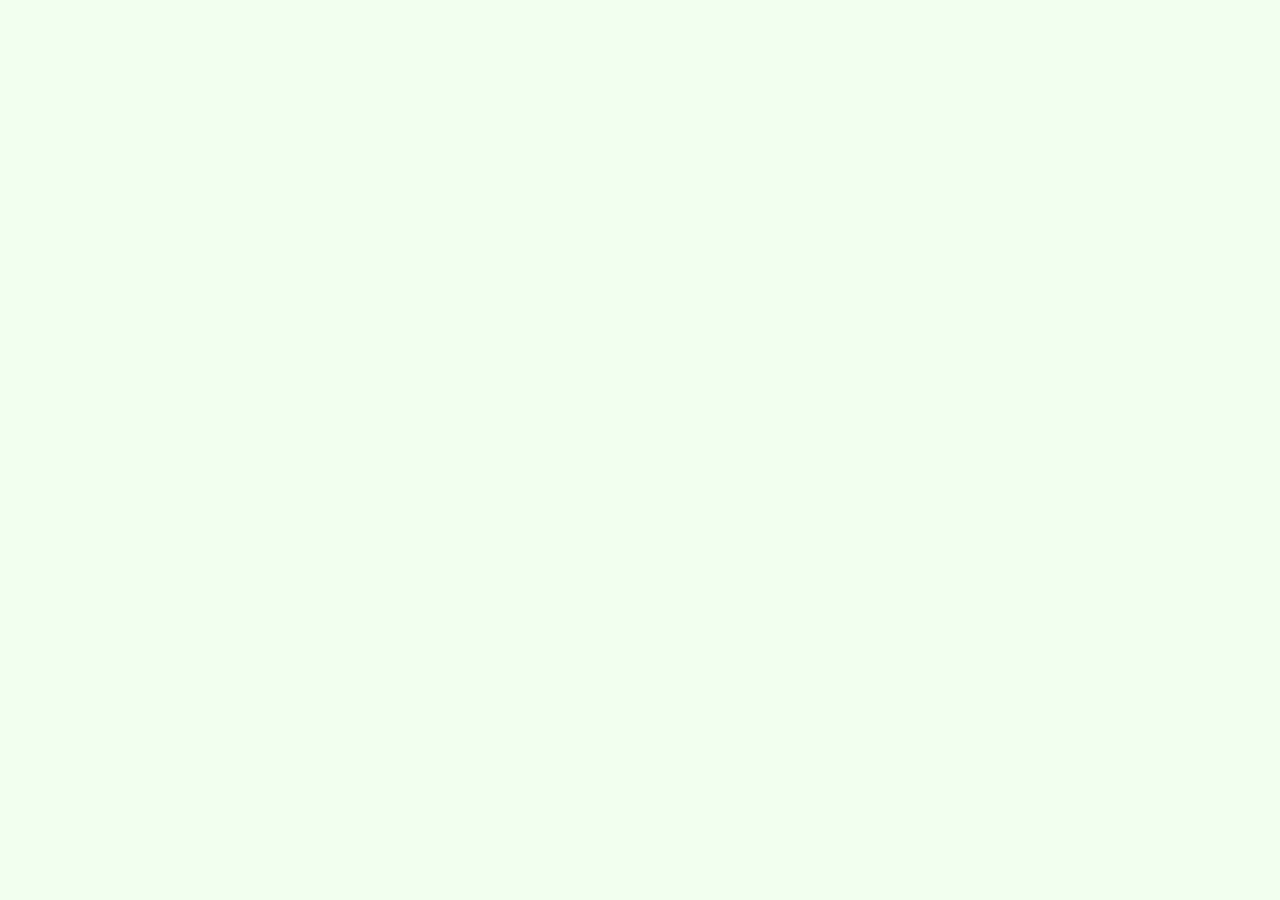
==== human-generator/index.html @ b1eaaf77 "added simple index.html, styles.scc and modified js files" ====
<!DOCTYPE html>
<html lang="en">
<head>
    <meta charset="UTF-8">
    <meta name="viewport" content="width=device-width, initial-scale=1.0">
    <title>Human-generator</title>
    <link rel="stylesheet" href="styles.css">
    <script src="generator.js"></script>
    <script src="traits/positiveT.js"></script>
    <script src="traits/neutral.js"></script>
    <script src="traits/negative.js"></script>
</head>
<body>
    
</body>
</html>
---- human-generator/styles.css ----
*{
    box-sizing: border-box;
}

body{
    font-family: Arial, Helvetica, sans-serif;
    margin: 0;
    padding: 0;
    text-align: center;
    background-color: honeydew;
}

nav{
    margin-top: 20px;
}
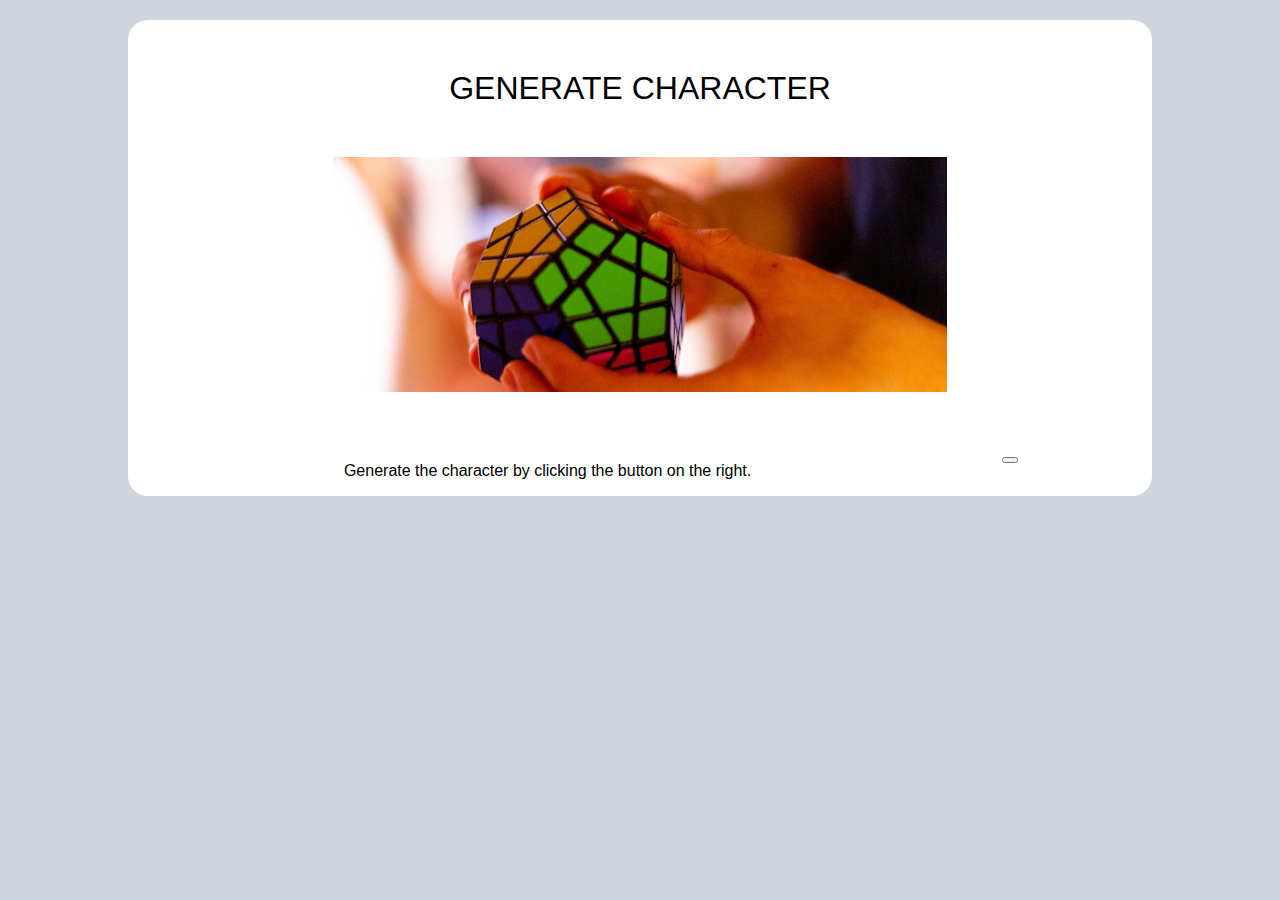
==== commit f738c4c2: "added picture, sections" ====
--- a/human-generator/index.html
+++ b/human-generator/index.html
@@ -11,6 +11,24 @@
     <script src="traits/negative.js"></script>
 </head>
 <body>
-    
+    <div class="wrapper">
+        <header>
+            <div id="logo">
+                GENERATE CHARACTER
+            </div>
+        </header>
+        <div id="big-image">
+            <img width="60%" src="images/rubic dice.jpg" alt="rubic dice image">
+        </div>
+        <main>
+            <section title="RESULT">
+                <p>Generate the character by clicking the button on the right.</p>
+            </section>
+            <aside>
+                <button name="GENERATE"></button>
+            </aside>
+        </main>
+        <footer></footer>
+    </div>
 </body>
 </html>--- a/human-generator/styles.css
+++ b/human-generator/styles.css
@@ -4,13 +4,41 @@
 
 body{
     font-family: Arial, Helvetica, sans-serif;
-    margin: 0;
+    margin: 20px 0;
     padding: 0;
     text-align: center;
-    background-color: honeydew;
+    background-color: rgba(175, 185, 197, 0.589);
+}
+
+.wrapper{
+    width: 80%;
+    margin: 0 auto;
+    background-color: white;
+    border-radius: 20px;
 }
 
 nav{
     margin-top: 20px;
 }
 
+header{
+    padding: 50px;
+}
+
+header > #logo{
+    font-size: 2em;
+}
+
+main{
+    padding: 50px;
+}
+
+section{
+    float: left;
+    width: 80%;
+}
+
+aside{
+    float: right;
+    width: 20%;
+}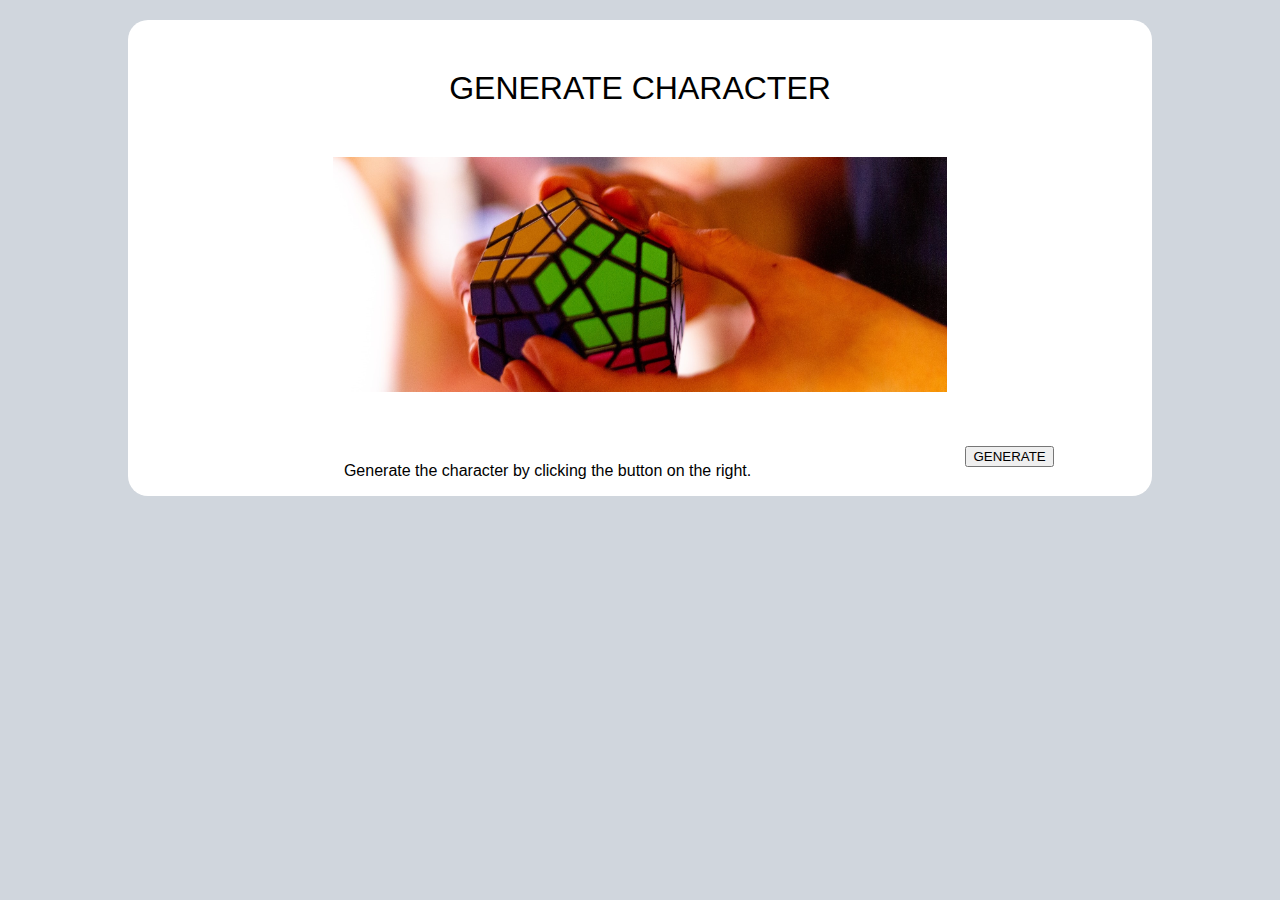
==== commit bcfccaf4: "mess" ====
--- a/human-generator/index.html
+++ b/human-generator/index.html
@@ -6,7 +6,7 @@
     <title>Human-generator</title>
     <link rel="stylesheet" href="styles.css">
     <script src="generator.js"></script>
-    <script src="traits/positiveT.js"></script>
+    <script src="traits/positive.js"></script>
     <script src="traits/neutral.js"></script>
     <script src="traits/negative.js"></script>
 </head>
@@ -25,7 +25,7 @@
                 <p>Generate the character by clicking the button on the right.</p>
             </section>
             <aside>
-                <button name="GENERATE"></button>
+                <button onclick="character()"> GENERATE </button>
             </aside>
         </main>
         <footer></footer>
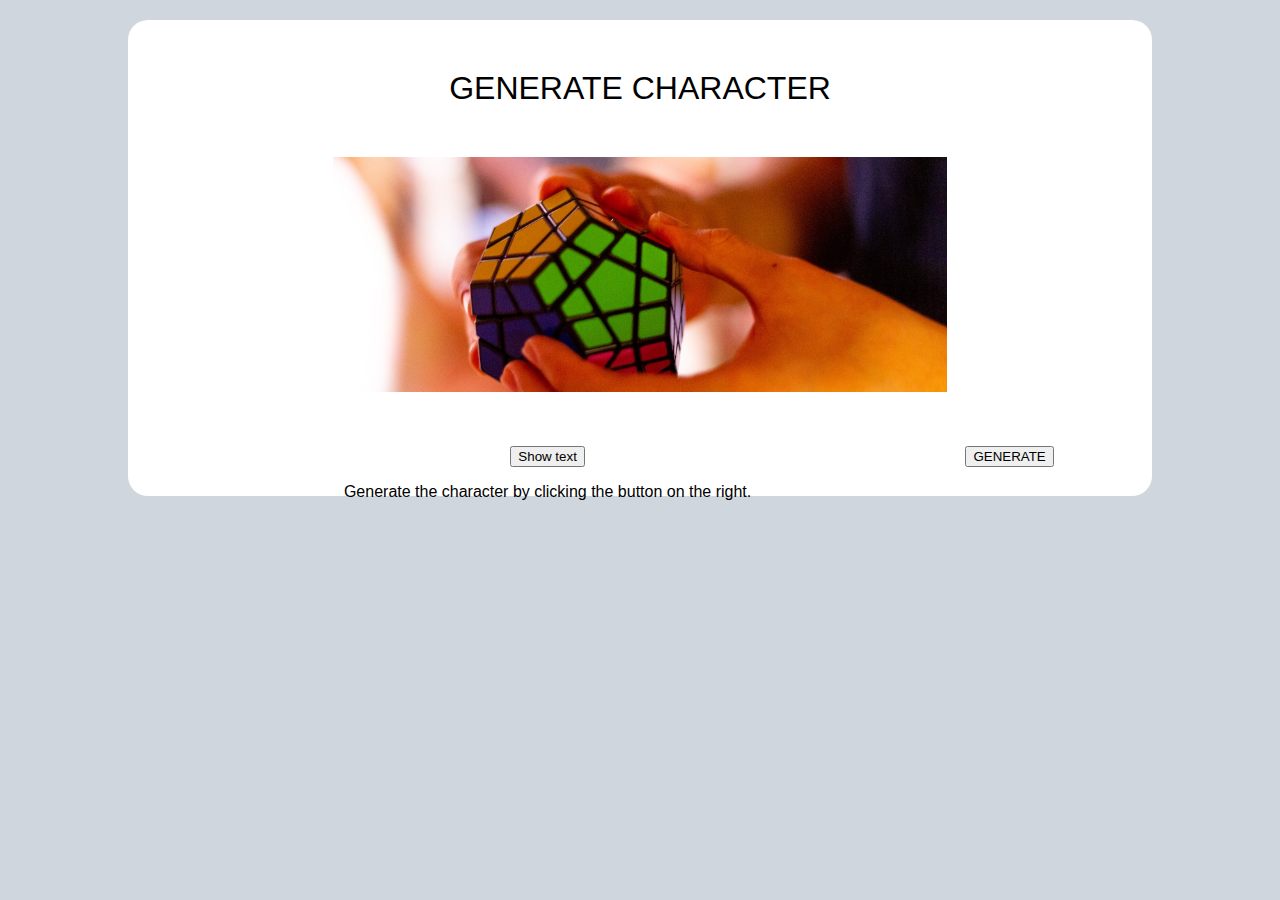
==== commit 516c378b: "wrong" ====
--- a/human-generator/index.html
+++ b/human-generator/index.html
@@ -22,7 +22,11 @@
         </div>
         <main>
             <section title="RESULT">
+                <button onclick="displayText()">Show text</button>
                 <p>Generate the character by clicking the button on the right.</p>
+                <div id="textfield" style="display: none;">
+                    how does it supposed to work?
+                </div>
             </section>
             <aside>
                 <button onclick="character()"> GENERATE </button>
--- a/human-generator/styles.css
+++ b/human-generator/styles.css
@@ -41,4 +41,8 @@
 aside{
     float: right;
     width: 20%;
-}+}
+
+textField{
+    font-family: Arial, Helvetica, sans-serif;
+}
